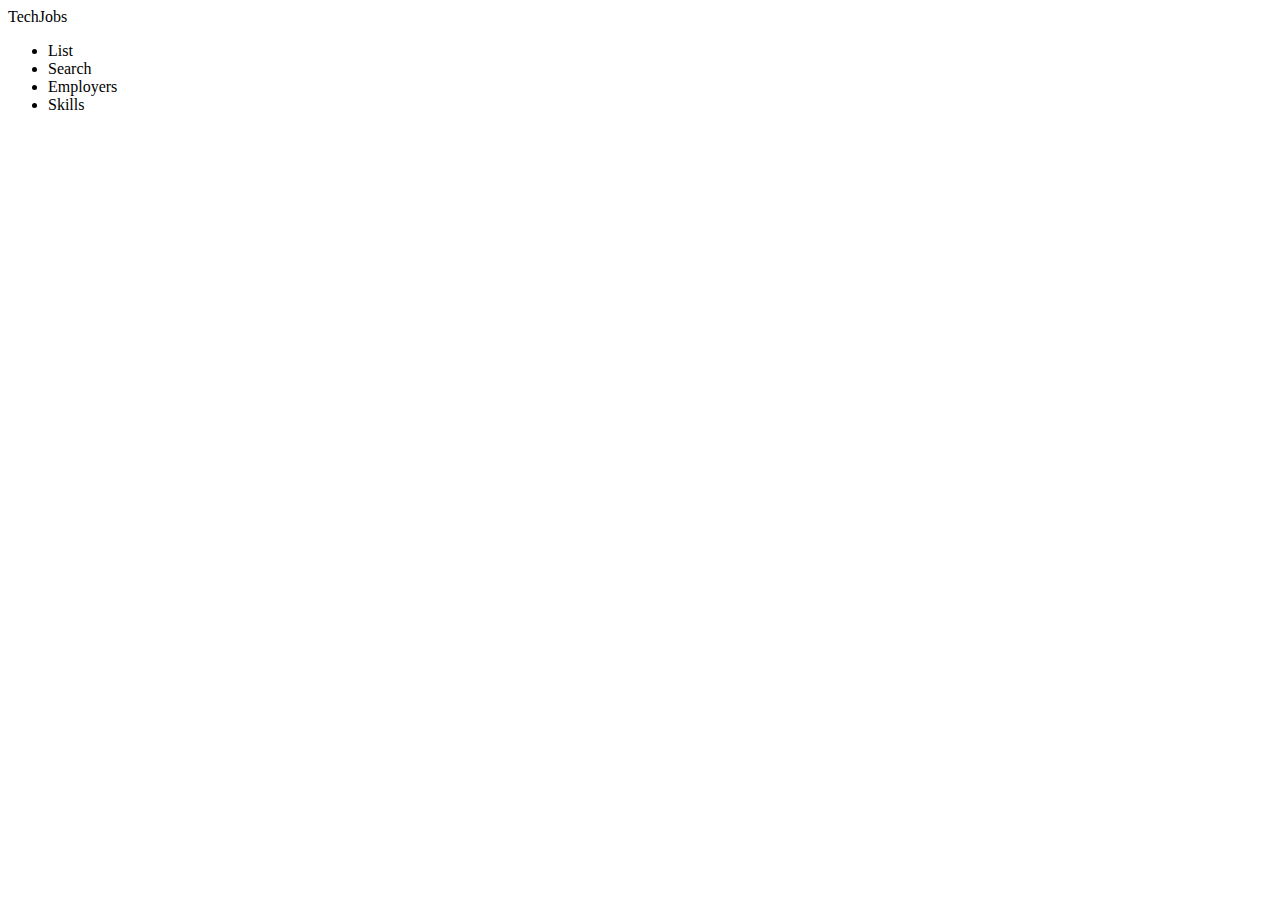
==== src/main/resources/templates/fragments.html @ 4f99405f "reintroduce list and search functionality" ====
<!DOCTYPE html>
<html xmlns:th="http://www.thymeleaf.org/">

<head th:fragment="head">

    <!-- Bootstrap stylesheets and script -->
    <link th:href="@{/css/bootstrap.css}" rel="stylesheet" />
    <link th:href="@{/css/techjobs.css}" rel="stylesheet" />
    <script type="text/javascript" th:src="@{/js/bootstrap.js}"></script>

    <title th:text="'TechJobs' + ${title == null ? '' : ' :: ' + title}">TechJobs</title>
</head>

<body>

<div th:fragment="page-header" class="navbar navbar-inverse navbar-fixed-top">
    <div class="container">
        <div class="navbar-header">
            <a th:href="@{/}" class="navbar-brand">TechJobs</a>
        </div>
        <div class="navbar-collapse collapse">
            <ul class="nav navbar-nav">
                <li><a th:href="@{/list}">List</a></li>
                <li><a th:href="@{/search}">Search</a></li>
                <li><a th:href="@{/employers}">Employers</a></li>
                <li><a th:href="@{/skills}">Skills</a></li>
            </ul>
        </div>
    </div>
</div>

</body>
</html>
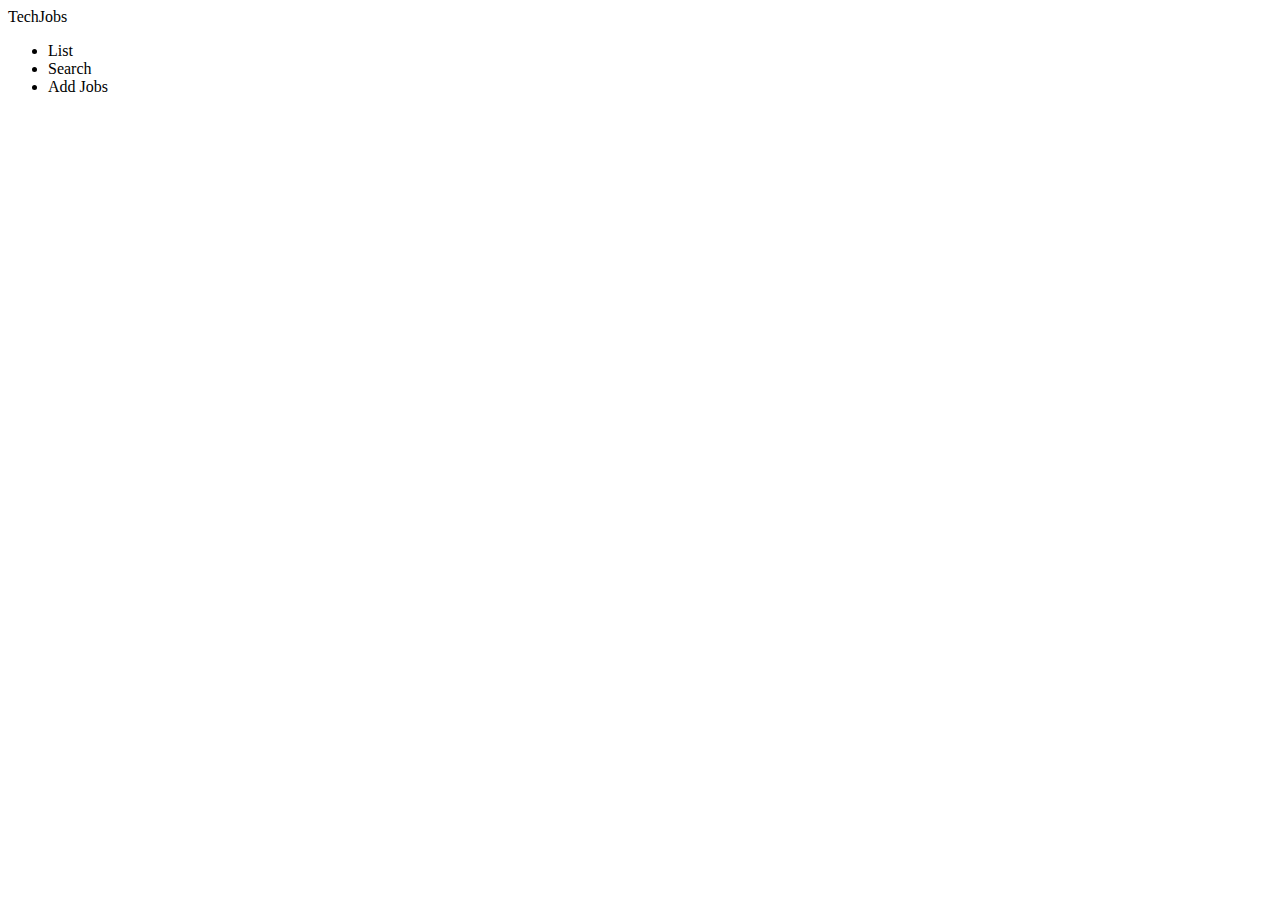
==== commit b859bc32: "modify jobs index page" ====
--- a/src/main/resources/templates/fragments.html
+++ b/src/main/resources/templates/fragments.html
@@ -22,8 +22,7 @@
             <ul class="nav navbar-nav">
                 <li><a th:href="@{/list}">List</a></li>
                 <li><a th:href="@{/search}">Search</a></li>
-                <li><a th:href="@{/employers}">Employers</a></li>
-                <li><a th:href="@{/skills}">Skills</a></li>
+                <li><a th:href="@{/add}">Add Jobs</a></li>
             </ul>
         </div>
     </div>
